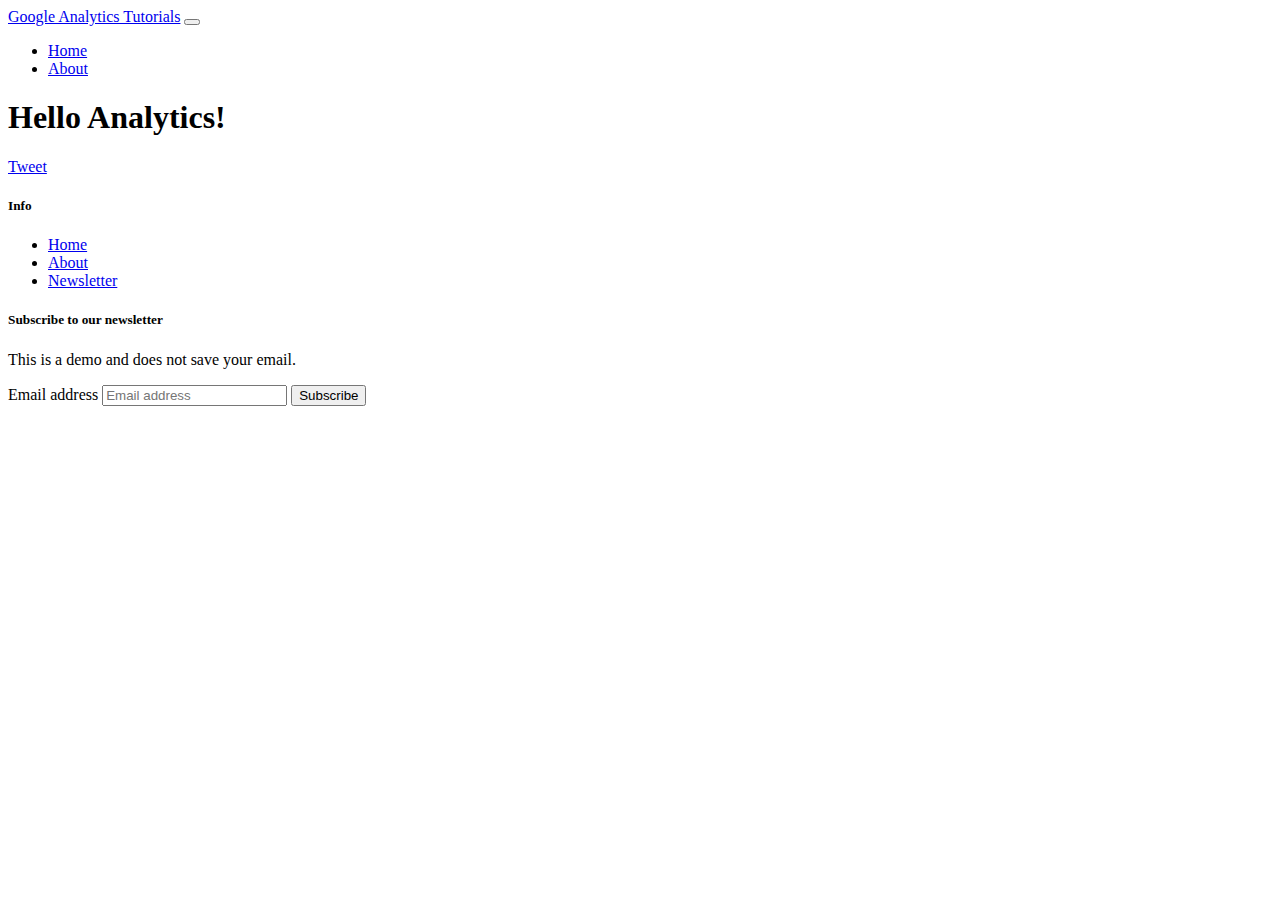
==== src/public/index.html @ 5e6e9544 "fix:moved gtm noscript to top of body" ====
<!DOCTYPE html>
<html lang="en">

<head>
    <meta charset="UTF-8">
    <meta http-equiv="X-UA-Compatible" content="IE=edge">
    <meta name="viewport" content="width=device-width, initial-scale=1.0">
    <link href="https://cdn.jsdelivr.net/npm/bootstrap@5.2.2/dist/css/bootstrap.min.css" rel="stylesheet"
        integrity="sha384-Zenh87qX5JnK2Jl0vWa8Ck2rdkQ2Bzep5IDxbcnCeuOxjzrPF/et3URy9Bv1WTRi" crossorigin="anonymous">
    <link rel="stylesheet" href="index.css">
    <!-- Google Tag Manager -->
    <script>(function (w, d, s, l, i) {
            w[l] = w[l] || []; w[l].push({
                'gtm.start':
                    new Date().getTime(), event: 'gtm.js'
            }); var f = d.getElementsByTagName(s)[0],
                j = d.createElement(s), dl = l != 'dataLayer' ? '&l=' + l : ''; j.async = true; j.src =
                    'https://www.googletagmanager.com/gtm.js?id=' + i + dl; f.parentNode.insertBefore(j, f);
        })(window, document, 'script', 'dataLayer', 'GTM-MHJNBK6');</script>
    <!-- End Google Tag Manager -->
    <title>Google Analytics Tutorials</title>
</head>

<body>
    <!-- Google Tag Manager (noscript) -->
    <noscript><iframe src="https://www.googletagmanager.com/ns.html?id=GTM-MHJNBK6" height="0" width="0"
            style="display:none;visibility:hidden"></iframe></noscript>
    <!-- End Google Tag Manager (noscript) -->
    <nav class="navbar navbar-expand-lg bg-primary navbar-dark">
        <div class="container-lg">
            <a class="navbar-brand" href="/">Google Analytics Tutorials</a>
            <button class="navbar-toggler" type="button" data-bs-toggle="collapse"
                data-bs-target="#navbarSupportedContent" aria-controls="navbarSupportedContent" aria-expanded="false"
                aria-label="Toggle navigation">
                <span class="navbar-toggler-icon"></span>
            </button>
            <div class="collapse navbar-collapse" id="navbarSupportedContent">
                <ul class="navbar-nav ms-auto mb-2 mb-lg-0">
                    <li class="nav-item">
                        <a class="nav-link active" aria-current="page" href="/">Home</a>
                    </li>
                    <li class="nav-item">
                        <a class="nav-link" href="/about">About</a>
                    </li>
                </ul>
            </div>
        </div>
    </nav>

    <main class="container-lg pt-4">
        <h1>Hello Analytics!</h1>
        <a class="twitter-share-button" target="_blank"
            href="https://twitter.com/intent/tweet?text=%23HelloAnalytics%20%23GA4TutorialSeries">
            <i></i><span>Tweet</span></a>


    </main>
    <div class="divider"></div>
    <div class="container-lg">
        <footer class="py-5">
            <div class="row">
                <div class="col-6 col-md-2 mb-3">
                    <h5>Info</h5>
                    <ul class="nav flex-column">
                        <li class="nav-item mb-2"><a href="/" class="nav-link p-0 text-muted">Home</a></li>
                        <li class="nav-item mb-2"><a href="/about" class="nav-link p-0 text-muted">About</a></li>
                        <li class="nav-item mb-2"><a href="/newsletter" class="nav-link p-0 text-muted">Newsletter</a>
                        </li>
                    </ul>
                </div>

                <div class="col-md-5 offset-md-1 mb-3">
                    <form action="/thank-you.html">
                        <h5>Subscribe to our newsletter</h5>
                        <p>This is a demo and does not save your email.</p>
                        <div class="d-flex flex-column flex-sm-row w-100 gap-2">
                            <label for="newsletter1" class="visually-hidden">Email address</label>
                            <input id="email" name="email" type="text" class="form-control" placeholder="Email address">
                            <button class="btn btn-primary" type="submit">Subscribe</button>
                        </div>
                    </form>
                </div>
            </div>

        </footer>
    </div>

    <script src="https://cdn.jsdelivr.net/npm/bootstrap@5.2.2/dist/js/bootstrap.bundle.min.js"
        integrity="sha384-OERcA2EqjJCMA+/3y+gxIOqMEjwtxJY7qPCqsdltbNJuaOe923+mo//f6V8Qbsw3"
        crossorigin="anonymous"></script>
</body>

</html>
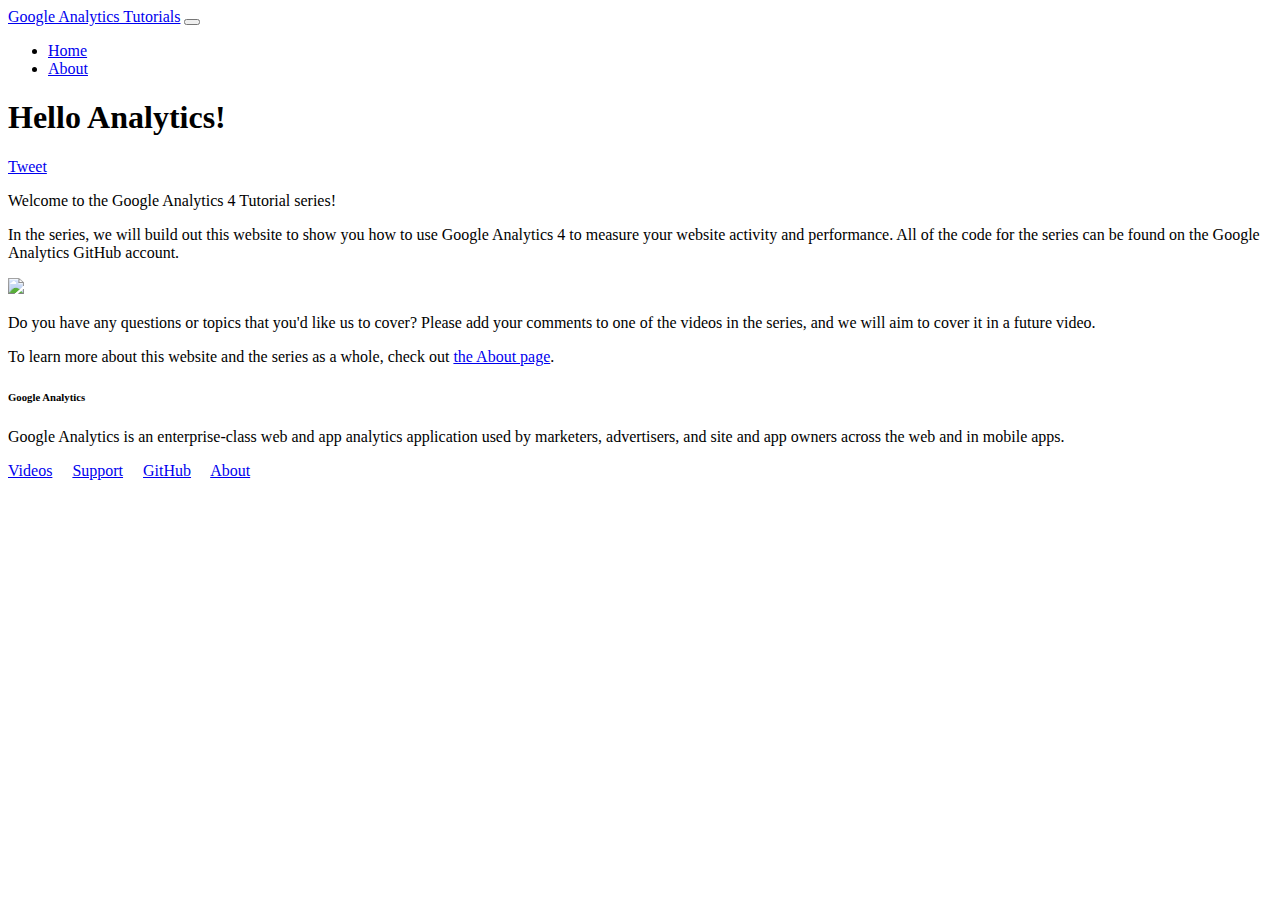
==== commit 82c5f455: "Update index.html with text and footer" ====
--- a/src/public/index.html
+++ b/src/public/index.html
@@ -1,12 +1,11 @@
 <!DOCTYPE html>
 <html lang="en">
-
 <head>
     <meta charset="UTF-8">
     <meta http-equiv="X-UA-Compatible" content="IE=edge">
     <meta name="viewport" content="width=device-width, initial-scale=1.0">
-    <link href="https://cdn.jsdelivr.net/npm/bootstrap@5.2.2/dist/css/bootstrap.min.css" rel="stylesheet"
-        integrity="sha384-Zenh87qX5JnK2Jl0vWa8Ck2rdkQ2Bzep5IDxbcnCeuOxjzrPF/et3URy9Bv1WTRi" crossorigin="anonymous">
+    <link href="https://cdn.jsdelivr.net/npm/bootstrap@5.2.1/dist/css/bootstrap.min.css" rel="stylesheet"
+        integrity="sha384-iYQeCzEYFbKjA/T2uDLTpkwGzCiq6soy8tYaI1GyVh/UjpbCx/TYkiZhlZB6+fzT" crossorigin="anonymous">
     <link rel="stylesheet" href="index.css">
     <!-- Google Tag Manager -->
     <script>(function (w, d, s, l, i) {
@@ -18,17 +17,16 @@
                     'https://www.googletagmanager.com/gtm.js?id=' + i + dl; f.parentNode.insertBefore(j, f);
         })(window, document, 'script', 'dataLayer', 'GTM-MHJNBK6');</script>
     <!-- End Google Tag Manager -->
-    <title>Google Analytics Tutorials</title>
+    <title>Home | Google Analytics Tutorials</title>
 </head>
-
 <body>
     <!-- Google Tag Manager (noscript) -->
     <noscript><iframe src="https://www.googletagmanager.com/ns.html?id=GTM-MHJNBK6" height="0" width="0"
-            style="display:none;visibility:hidden"></iframe></noscript>
+        style="display:none;visibility:hidden"></iframe></noscript>
     <!-- End Google Tag Manager (noscript) -->
     <nav class="navbar navbar-expand-lg bg-primary navbar-dark">
         <div class="container-lg">
-            <a class="navbar-brand" href="/">Google Analytics Tutorials</a>
+            <a class="navbar-brand" href="/index.html">Google Analytics Tutorials</a>
             <button class="navbar-toggler" type="button" data-bs-toggle="collapse"
                 data-bs-target="#navbarSupportedContent" aria-controls="navbarSupportedContent" aria-expanded="false"
                 aria-label="Toggle navigation">
@@ -36,58 +34,45 @@
             </button>
             <div class="collapse navbar-collapse" id="navbarSupportedContent">
                 <ul class="navbar-nav ms-auto mb-2 mb-lg-0">
-                    <li class="nav-item">
-                        <a class="nav-link active" aria-current="page" href="/">Home</a>
-                    </li>
-                    <li class="nav-item">
-                        <a class="nav-link" href="/about">About</a>
-                    </li>
+                    <li class="nav-item"><a class="nav-link active" aria-current="page" href="/index.html">Home</a></li>
+                    <li class="nav-item"><a class="nav-link" href="/about.html">About</a></li>
                 </ul>
             </div>
         </div>
     </nav>
-
-    <main class="container-lg pt-4">
-        <h1>Hello Analytics!</h1>
+    <main class="container-lg pt-5 pb-5">
+        <h1 class="pt-4 pb-2">Hello Analytics!</h1>
         <a class="twitter-share-button" target="_blank"
             href="https://twitter.com/intent/tweet?text=%23HelloAnalytics%20%23GA4TutorialSeries">
-            <i></i><span>Tweet</span></a>
-
-
+            <span>Tweet</span></a>
+            <div class="pt-4 content-width">
+                <p>Welcome to the Google Analytics 4 Tutorial series!</p>
+                <p>In the series, we will build out this website to show you how to use Google Analytics 4 to measure your website activity and performance. All of the code for the series can be found on the Google Analytics GitHub account.</p>
+                <img src="/Users/jackgraham/Desktop/ga4-tutorials-fork/src/public/google-analytics.jpg" width="100%" />
+                <p><span>Do you have any questions or topics that you'd like us to cover?</span> Please add your comments to one of the videos in the series, and we will aim to cover it in a future video.</p>
+                <p>To learn more about this website and the series as a whole, check out <a href="/about.html">the About page</a>.</p>    
+            </div>
     </main>
-    <div class="divider"></div>
-    <div class="container-lg">
-        <footer class="py-5">
-            <div class="row">
-                <div class="col-6 col-md-2 mb-3">
-                    <h5>Info</h5>
-                    <ul class="nav flex-column">
-                        <li class="nav-item mb-2"><a href="/" class="nav-link p-0 text-muted">Home</a></li>
-                        <li class="nav-item mb-2"><a href="/about" class="nav-link p-0 text-muted">About</a></li>
-                        <li class="nav-item mb-2"><a href="/newsletter" class="nav-link p-0 text-muted">Newsletter</a>
-                        </li>
-                    </ul>
-                </div>
-
-                <div class="col-md-5 offset-md-1 mb-3">
-                    <form action="/thank-you.html">
-                        <h5>Subscribe to our newsletter</h5>
-                        <p>This is a demo and does not save your email.</p>
-                        <div class="d-flex flex-column flex-sm-row w-100 gap-2">
-                            <label for="newsletter1" class="visually-hidden">Email address</label>
-                            <input id="email" name="email" type="text" class="form-control" placeholder="Email address">
-                            <button class="btn btn-primary" type="submit">Subscribe</button>
-                        </div>
-                    </form>
-                </div>
-            </div>
-
-        </footer>
-    </div>
-
-    <script src="https://cdn.jsdelivr.net/npm/bootstrap@5.2.2/dist/js/bootstrap.bundle.min.js"
-        integrity="sha384-OERcA2EqjJCMA+/3y+gxIOqMEjwtxJY7qPCqsdltbNJuaOe923+mo//f6V8Qbsw3"
+    <script src="https://cdn.jsdelivr.net/npm/bootstrap@5.2.1/dist/js/bootstrap.bundle.min.js"
+        integrity="sha384-u1OknCvxWvY5kfmNBILK2hRnQC3Pr17a+RTT6rIHI7NnikvbZlHgTPOOmMi466C8"
         crossorigin="anonymous"></script>
 </body>
-
-</html>+<footer class="bg-light pb-4 pt-4">
+    <section class="pb-4 pt-4">
+      <div class="container">
+        <div class="row">
+          <div class="col-lg-6 mb-4">
+            <h6>Google Analytics</h6>
+            <p class="footer-description">Google Analytics is an enterprise-class web and app analytics application used by marketers, advertisers, and site and app owners across the web and in mobile apps.</p>
+            <div class="footer-description">
+                <a href="https://www.youtube.com/channel/UCJ5UyIAa5nEGksjcdp43Ixw" class="text-reset">Videos</a>&emsp;
+                <a href="https://support.google.com/analytics" class="text-reset">Support</a>&emsp;
+                <a href="https://github.com/googleanalytics" class="text-reset">GitHub</a>&emsp;
+                <a href="/about.html" class="text-reset">About</a>
+            </div>
+          </div>
+        </div>
+      </div>
+    </section>
+  </footer>
+</html>
